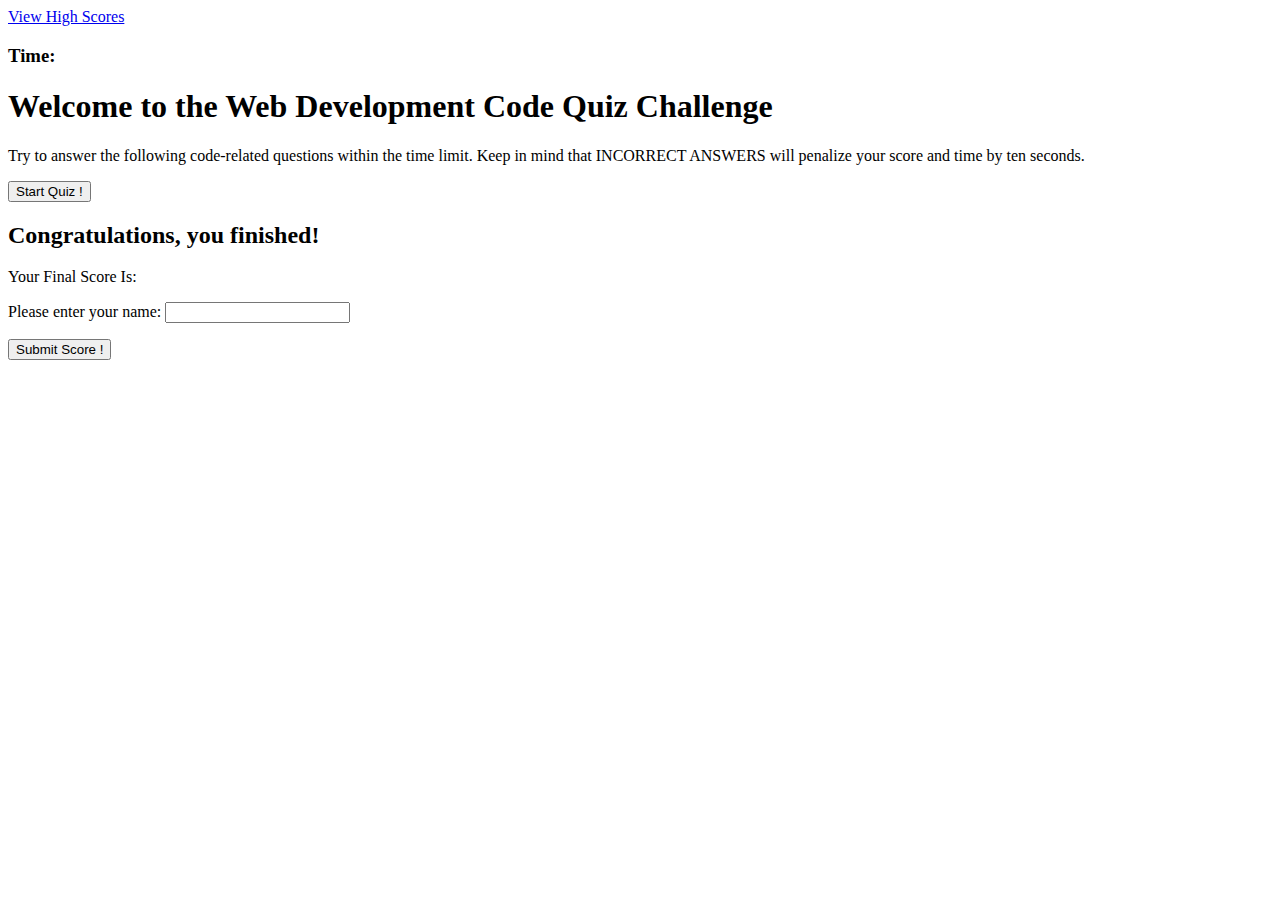
==== index.html @ e2ebebb8 "Added additional JS - timer, right and wrong answers prompts." ====
<!DOCTYPE html>
<html lang="en">
<head>
    <meta charset="UTF-8">
    <meta http-equiv="X-UA-Compatible" content="IE=edge">
    <meta name="viewport" content="width=device-width, initial-scale=1.0">
    <link rel="stylesheet" href="./assets/css/style.css" />
    <title>Web Development Code Quiz Challenge</title>
</head>
<body>
<!--Header section containing the Navigation for High Scores and also the Timer-->
    <header>
        <nav id="score-time">
            <a class="scores" href="./scores.html">View High Scores</a>
            <h3 id="timer" class="timer">Time: </h3>
        </nav>
    </header>
    
    <main>
<!--Section containing Greeting, Description/Rules and Starter Button-->
        <section id="greeting">
            <h1 class="title">Welcome to the Web Development Code Quiz Challenge</h1>
            <p class="description">Try to answer the following code-related questions within the time limit. Keep in mind that <span>INCORRECT ANSWERS</span> will penalize 
               your score and time by ten seconds.
            </p>
            <button id="btn-start" type="button">Start Quiz !</button>
        </section>

<!--Section containing the Multiple Choice Questions and Answers-->        
        <section id="questions" class="hidden">
            <h2 id="web-dev-questions"></h2>
            <p id="answer-choice" class="choice"></p>
        </section>

 <!--Section containing the Finished Alert, Final Score, Name, and Submit Score Button-->
        <section id="quiz-finished" class="hidden">
            <h2>Congratulations, you finished!</h2>
            <p class="final-score">Your Final Score Is: <span id="final-score"></span></p>
            <p id="name" class="name">Please enter your name: <input type="text" id="name" max="3"/></p>
            <button id="score-submit">Submit Score !</button>
        </section>

<!--Section for Correct and Wrong Answers Feedback-->
        <section id="feedback" class="feedback hidden"></section>

    </main>

    <script src="./assets/JavaScript/script.js"></script>
</body>
</html>
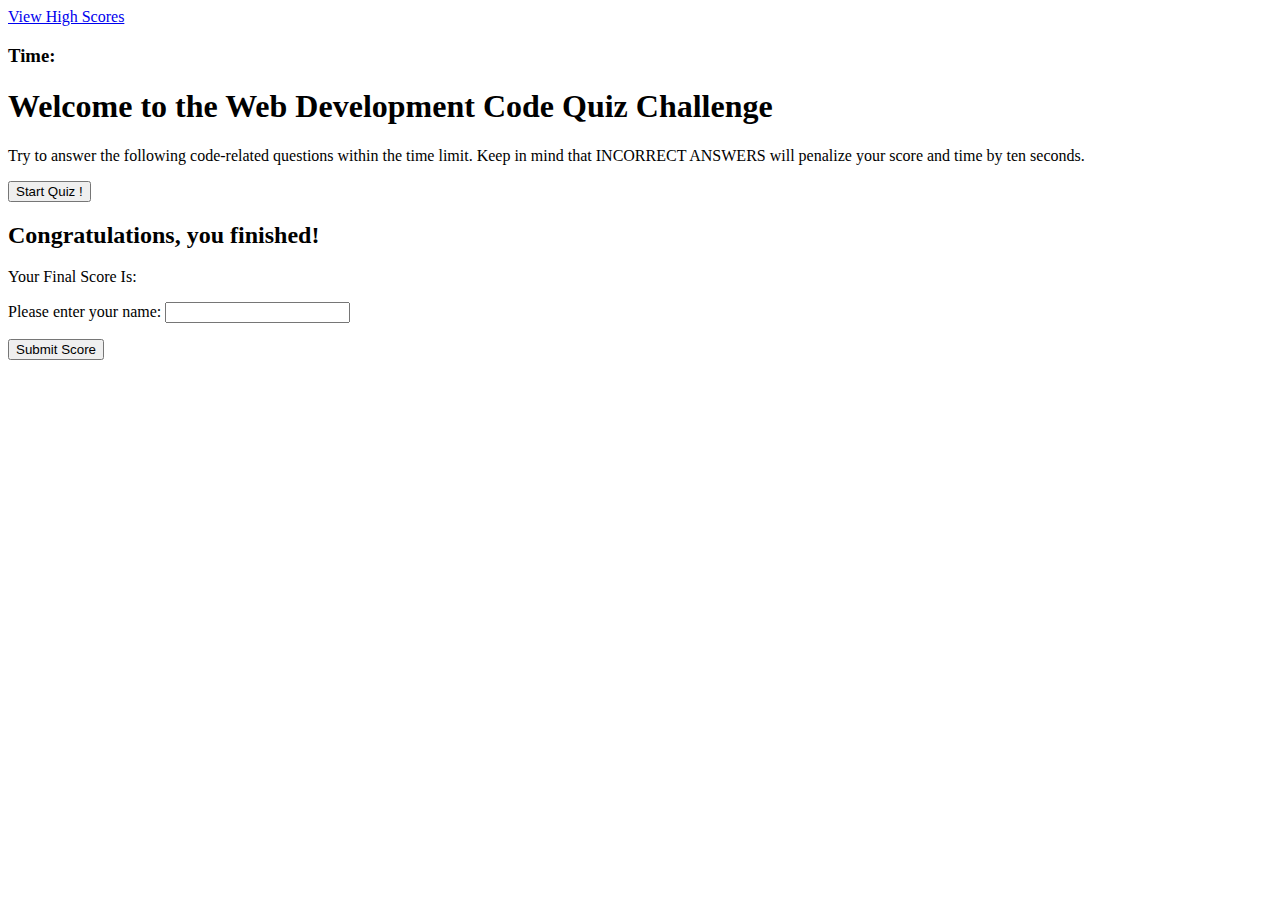
==== commit c1741cde: "Added additional CSS, highscore JS and html." ====
--- a/index.html
+++ b/index.html
@@ -11,7 +11,7 @@
 <!--Header section containing the Navigation for High Scores and also the Timer-->
     <header>
         <nav id="score-time">
-            <a class="scores" href="./scores.html">View High Scores</a>
+            <a id="view-high-scores" class="scores" href="./scores.html">View High Scores</a>
             <h3 id="timer" class="timer">Time: </h3>
         </nav>
     </header>
@@ -37,7 +37,7 @@
             <h2>Congratulations, you finished!</h2>
             <p class="final-score">Your Final Score Is: <span id="final-score"></span></p>
             <p id="name" class="name">Please enter your name: <input type="text" id="name" max="3"/></p>
-            <button id="score-submit">Submit Score !</button>
+            <button id="score-submit">Submit Score</button>
         </section>
 
 <!--Section for Correct and Wrong Answers Feedback-->
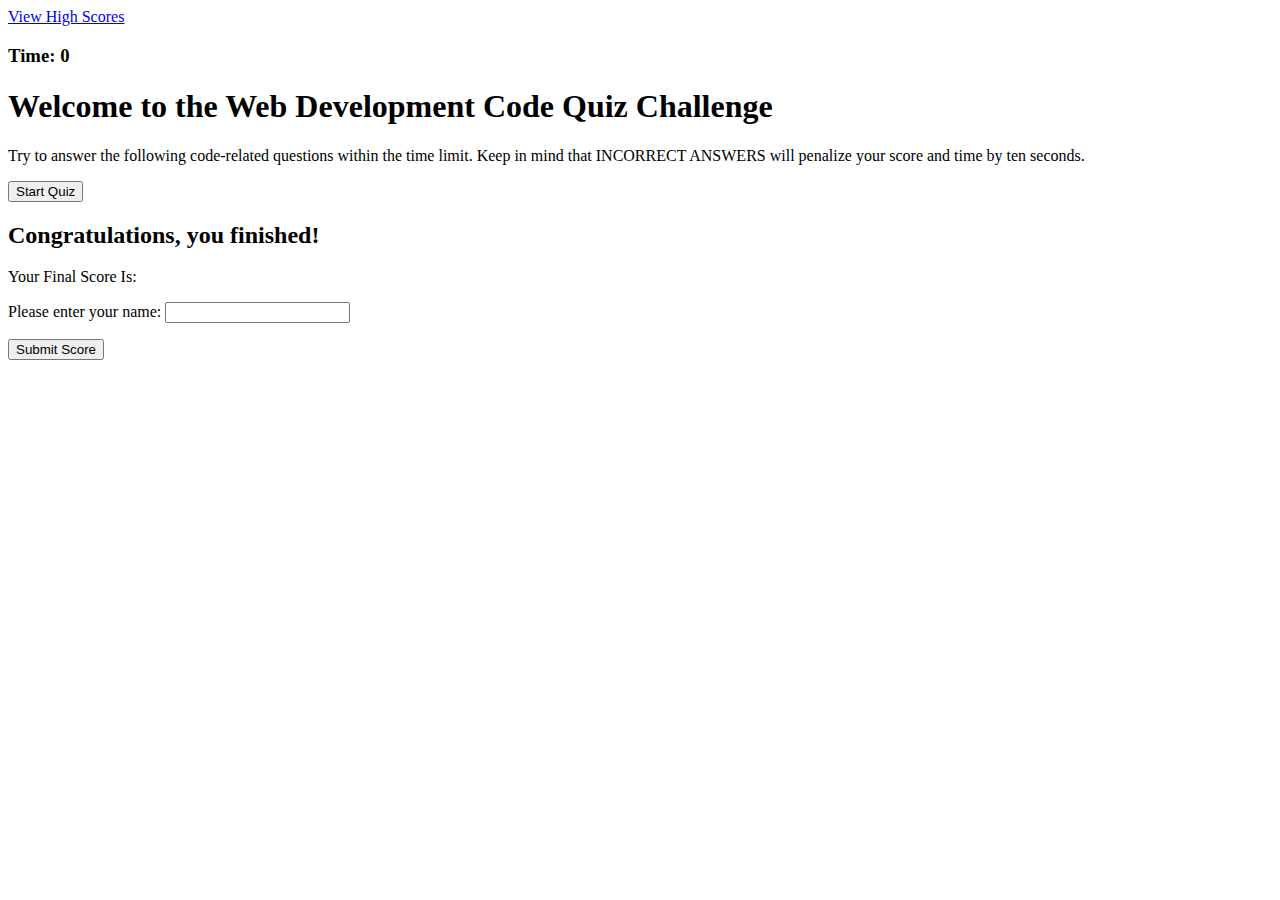
==== commit 4a0e032a: "Added css and debugging JS." ====
--- a/index.html
+++ b/index.html
@@ -12,36 +12,35 @@
     <header>
         <nav id="score-time">
             <a id="view-high-scores" class="scores" href="./scores.html">View High Scores</a>
-            <h3 id="timer" class="timer">Time: </h3>
+            <h3 class="timer">Time: <span id="timer" >0</span></h3>
         </nav>
     </header>
     
-    <main>
+    <main class="quiz">
 <!--Section containing Greeting, Description/Rules and Starter Button-->
-        <section id="greeting">
+        <section class="main-page" id="greeting" id="quiz-start">
             <h1 class="title">Welcome to the Web Development Code Quiz Challenge</h1>
             <p class="description">Try to answer the following code-related questions within the time limit. Keep in mind that <span>INCORRECT ANSWERS</span> will penalize 
                your score and time by ten seconds.
             </p>
-            <button id="btn-start" type="button">Start Quiz !</button>
+            <button id="btn-start" type="button">Start Quiz</button>
         </section>
-
 <!--Section containing the Multiple Choice Questions and Answers-->        
-        <section id="questions" class="hidden">
+        <section id="questions" class="hide">
             <h2 id="web-dev-questions"></h2>
             <p id="answer-choice" class="choice"></p>
         </section>
 
  <!--Section containing the Finished Alert, Final Score, Name, and Submit Score Button-->
-        <section id="quiz-finished" class="hidden">
+        <section id="quiz-finished" class="hide">
             <h2>Congratulations, you finished!</h2>
-            <p class="final-score">Your Final Score Is: <span id="final-score"></span></p>
-            <p id="name" class="name">Please enter your name: <input type="text" id="name" max="3"/></p>
+            <p>Your Final Score Is: <span id="final-score"></span></p>
+            <p>Please enter your name: <input type="text" id="name" max="3"/></p>
             <button id="score-submit">Submit Score</button>
         </section>
 
 <!--Section for Correct and Wrong Answers Feedback-->
-        <section id="feedback" class="feedback hidden"></section>
+        <section id="feedback" class="feedback hide"></section>
 
     </main>
 
